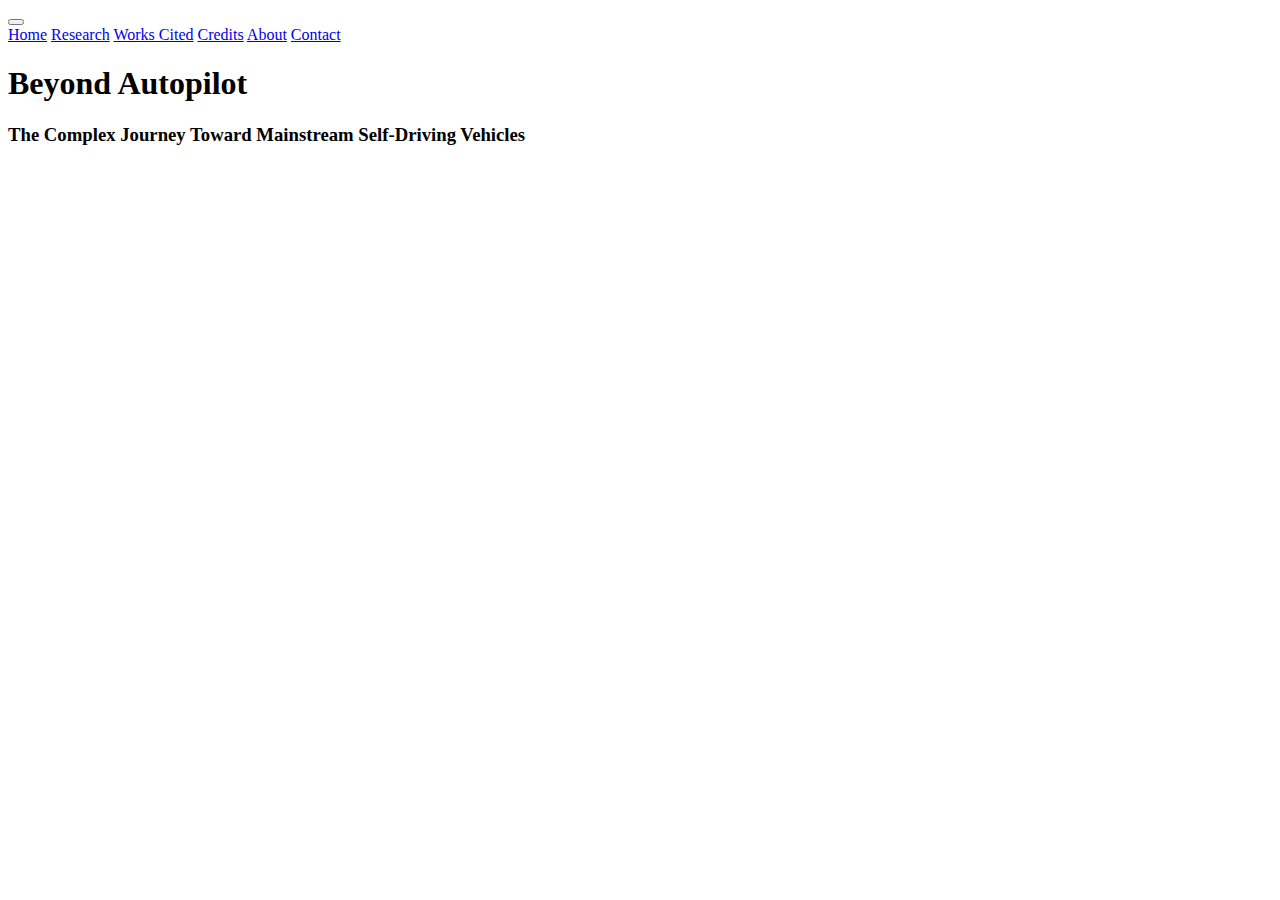
==== index.html @ ee954a6a "Add files via upload" ====
<!DOCTYPE html>
<html lang="en">
  <head>
    <meta charset="UTF-8">
    <meta name="viewport" content="width=device-width, initial-scale=1.0">
    <title>Home</title>
    <link rel="preconnect" href="https://fonts.googleapis.com">
    <link rel="preconnect" href="https://fonts.gstatic.com" crossorigin>
    <link href="https://fonts.googleapis.com/css2?family=Noto+Sans:wght@100;400;600;900&display=swap" rel="stylesheet">
    <link rel="stylesheet" href="https://cdnjs.cloudflare.com/ajax/libs/font-awesome/5.13.1/css/all.min.css">
    <link rel="stylesheet" href="../css/style.css">
	  <link rel="stylesheet" href="../css/home.css">
    <script src="https://cdnjs.cloudflare.com/ajax/libs/jquery/3.5.1/jquery.min.js"></script>
    <script src="../js/scripts.js"></script>
  </head>
  <body>
  
  <!-- Navbar -->
    <nav class="navbar">
      <div class="inner-width">
        <a href="home.html" class="logo"></a>
        <button class="menu-toggler">
          <span></span>
          <span></span>
          <span></span>
        </button>
        <div class="navbar-menu">
          <a href="home.html">Home</a>
          <a href="research.html">Research</a>
          <a href="citations.html">Works Cited</a>
          <a href="credits.html">Credits</a>
          <a href="about.html">About</a>
          <a href="contact.html">Contact</a>
        </div>
      </div>
    </nav>
	
	<!-- Home -->
    <section id="home">
      <div class="inner-width">
        <div class="content">
          <h1>Beyond Autopilot</h1>
          <h3>The Complex Journey Toward Mainstream Self-Driving Vehicles</h3>
        </div>
      </div>
    </section>

  </body>
</html>
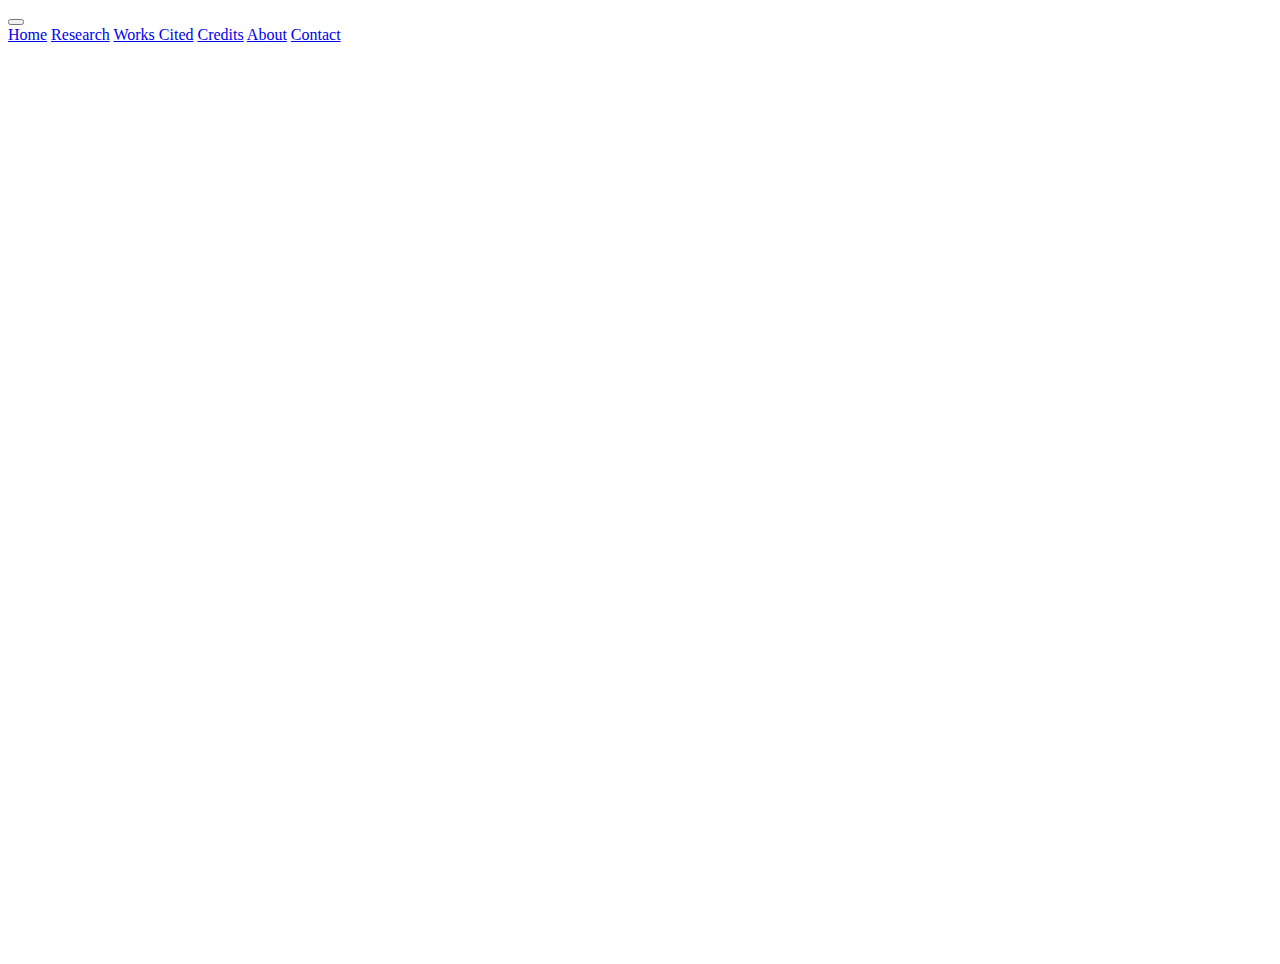
==== commit c3b44489: "Update index.html" ====
--- a/index.html
+++ b/index.html
@@ -8,29 +8,29 @@
     <link rel="preconnect" href="https://fonts.gstatic.com" crossorigin>
     <link href="https://fonts.googleapis.com/css2?family=Noto+Sans:wght@100;400;600;900&display=swap" rel="stylesheet">
     <link rel="stylesheet" href="https://cdnjs.cloudflare.com/ajax/libs/font-awesome/5.13.1/css/all.min.css">
-    <link rel="stylesheet" href="../css/style.css">
-	  <link rel="stylesheet" href="../css/home.css">
+    <link rel="stylesheet" href="css/style.css">
+    <link rel="stylesheet" href="css/home.css">
     <script src="https://cdnjs.cloudflare.com/ajax/libs/jquery/3.5.1/jquery.min.js"></script>
-    <script src="../js/scripts.js"></script>
+    <script src="js/scripts.js"></script>
   </head>
   <body>
   
   <!-- Navbar -->
     <nav class="navbar">
       <div class="inner-width">
-        <a href="home.html" class="logo"></a>
+        <a href="index.html" class="logo"></a>
         <button class="menu-toggler">
           <span></span>
           <span></span>
           <span></span>
         </button>
         <div class="navbar-menu">
-          <a href="home.html">Home</a>
-          <a href="research.html">Research</a>
-          <a href="citations.html">Works Cited</a>
-          <a href="credits.html">Credits</a>
-          <a href="about.html">About</a>
-          <a href="contact.html">Contact</a>
+          <a href="index.html">Home</a>
+          <a href="html/research.html">Research</a>
+          <a href="html/citations.html">Works Cited</a>
+          <a href="html/credits.html">Credits</a>
+          <a href="html/about.html">About</a>
+          <a href="html/contact.html">Contact</a>
         </div>
       </div>
     </nav>
@@ -46,4 +46,4 @@
     </section>
 
   </body>
-</html>+</html>
--- a/css/home.css
+++ b/css/home.css
@@ -0,0 +1,51 @@
+#home{
+  height: 100vh;
+  min-height: 500px;
+  background: url(../images/bg1.jpg) no-repeat center;
+  background-size: cover;
+  background-attachment: fixed;
+}
+
+#home .inner-width {
+  display: flex;
+  align-items: flex-start;
+  justify-content: flex-start;
+  height: 100%;
+  text-align: left;
+  padding-top: 20px;
+  padding-left: 20px;
+}
+
+#home .content {
+  width: 100%;
+  color: #fff;
+  margin-left: 3rem;
+  margin-top: 3rem;
+}
+
+#home .content h1{
+  font-size: 60px;
+  margin: 1.5rem;
+}
+
+#home .buttons{
+  margin-top: 60px;
+}
+
+#home .buttons a{
+  display: inline-block;
+  margin: 15px 30px;
+  color: #E2C044;
+  font-size: 15px;
+  font-weight: 500;
+  width: 180px;
+  border: 1px solid #E2C044;
+  padding: 14px 0;
+  border-radius: 6px;
+  transition: .2s linear;
+}
+
+#home .buttons a:hover{
+  background-color: #E2C044;
+  color: #191D32;
+}
